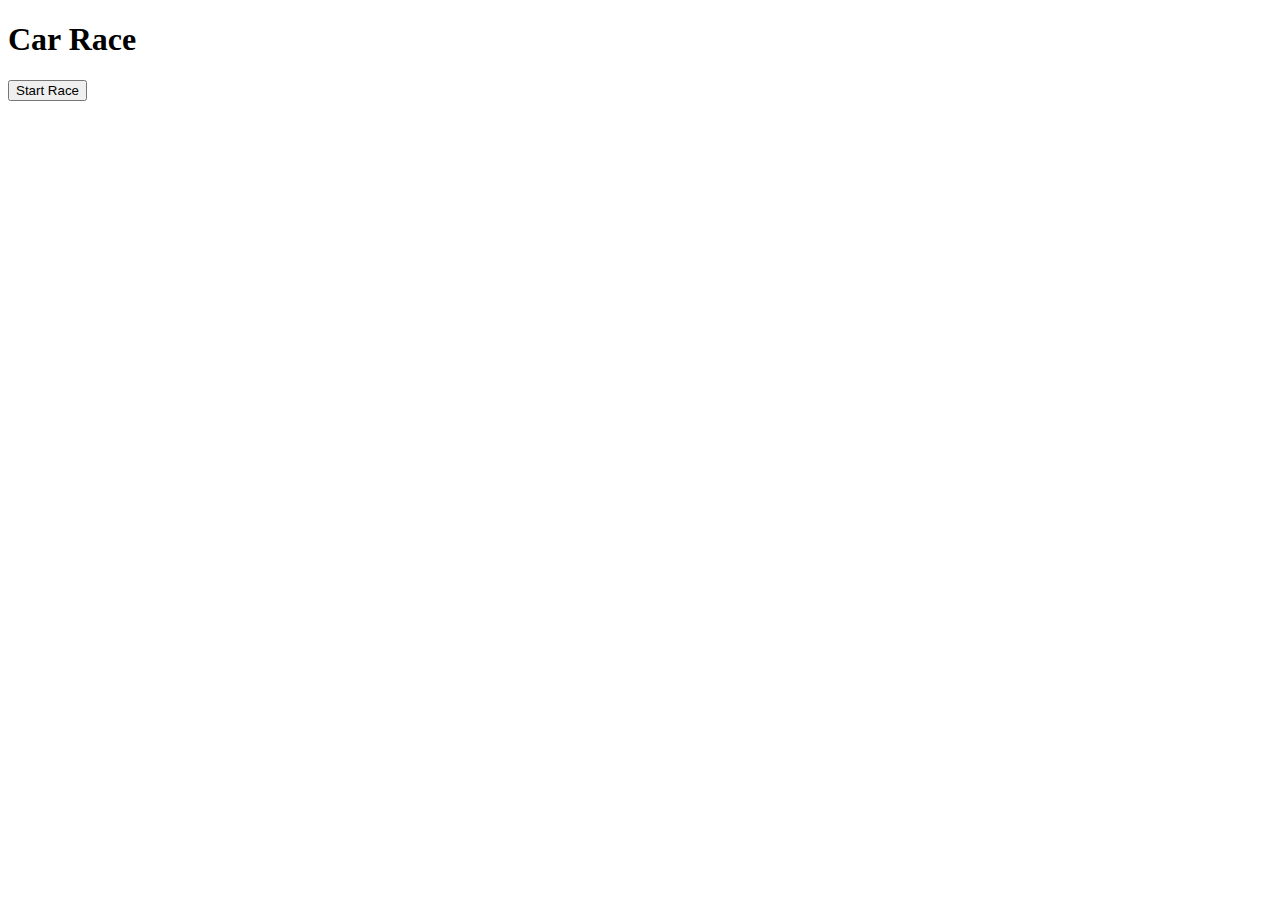
==== index.html @ 5f8ee7e8 "first commit" ====
<!DOCTYPE html>
<html lang="en">

<head>
  <meta charset="UTF-8">
  <meta name="viewport" content="width=device-width, initial-scale=1.0">
  <title>Car Race</title>
  <link rel="stylesheet" href="styles.css">
</head>

<body>
  <h1>Car Race</h1>
  <div id="carInfo"></div>
  <button id="startButton">Start Race</button>
  <script src="carSimulator.js"></script>
</body>

</html>
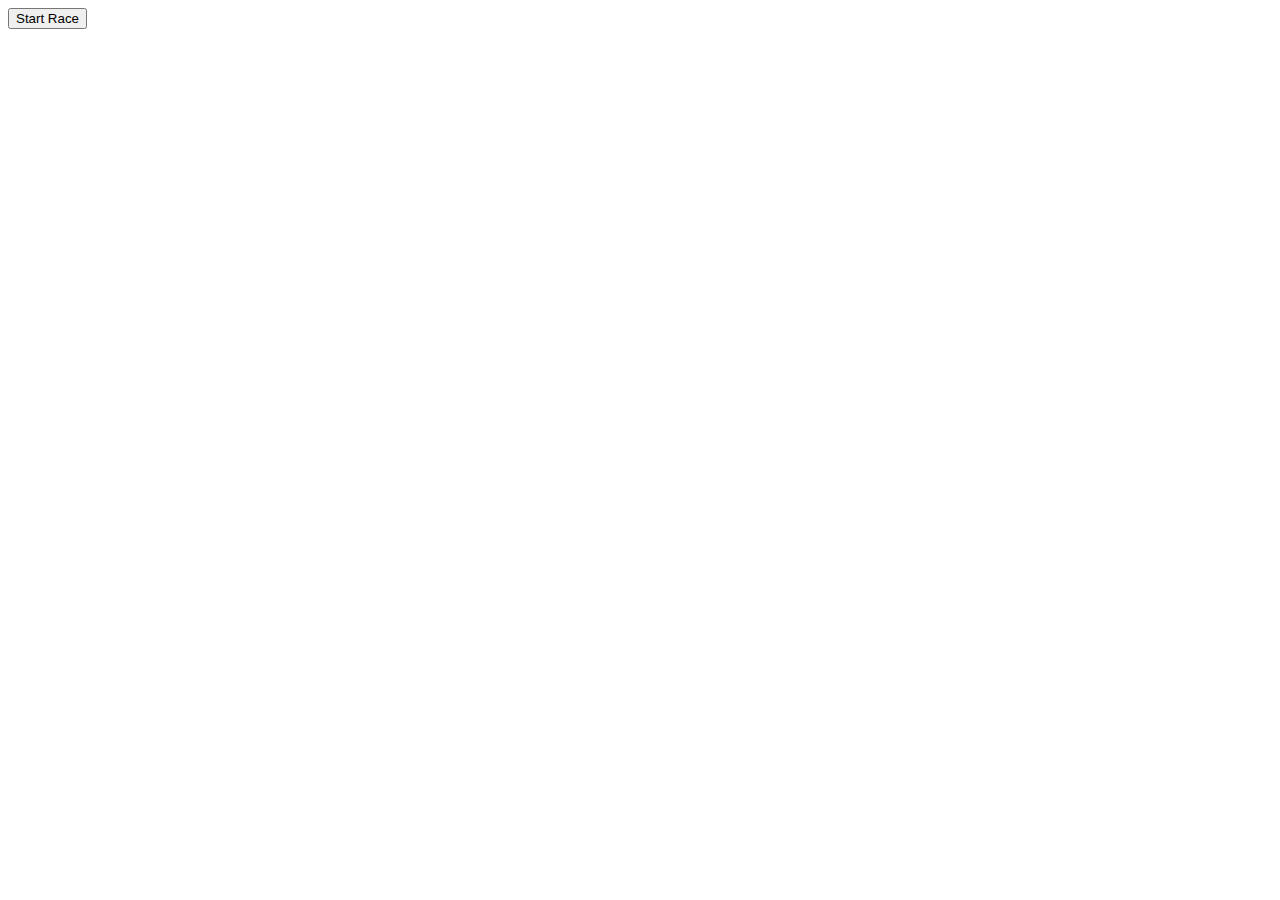
==== commit d543af86: "Changing html css and js." ====
--- a/index.html
+++ b/index.html
@@ -1,18 +1,23 @@
 <!DOCTYPE html>
 <html lang="en">
-
 <head>
   <meta charset="UTF-8">
   <meta name="viewport" content="width=device-width, initial-scale=1.0">
   <title>Car Race</title>
   <link rel="stylesheet" href="styles.css">
 </head>
-
 <body>
-  <h1>Car Race</h1>
-  <div id="carInfo"></div>
-  <button id="startButton">Start Race</button>
-  <script src="carSimulator.js"></script>
+  <div id="race-track">
+    <div id="car1" class="car"></div>
+    <div id="car2" class="car"></div>
+    <div id="car3" class="car"></div>
+    <div id="car4" class="car"></div>
+    <div id="car5" class="car"></div>
+    <div id="car6" class="car"></div>
+  </div>
+  <div id="car-info"></div>
+  <div id="winner-info"></div>
+  <button id="start-race-btn">Start Race</button>
+  <script src="script.js"></script>
 </body>
-
-</html>+</html>
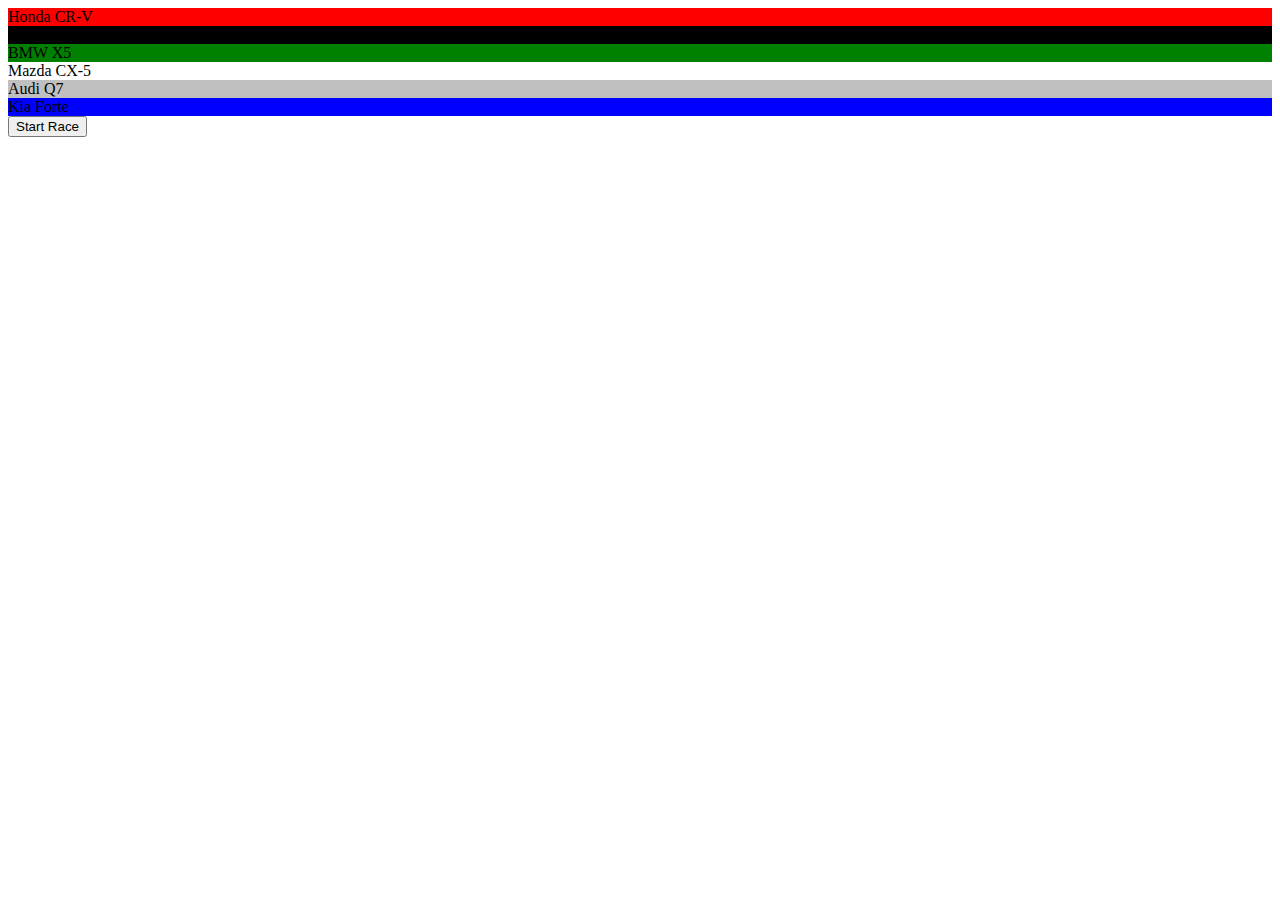
==== commit 9d4b85ce: "making path for js." ====
--- a/index.html
+++ b/index.html
@@ -18,6 +18,6 @@
   <div id="car-info"></div>
   <div id="winner-info"></div>
   <button id="start-race-btn">Start Race</button>
-  <script src="script.js"></script>
+  <script src="carSimulator.js"></script>
 </body>
 </html>
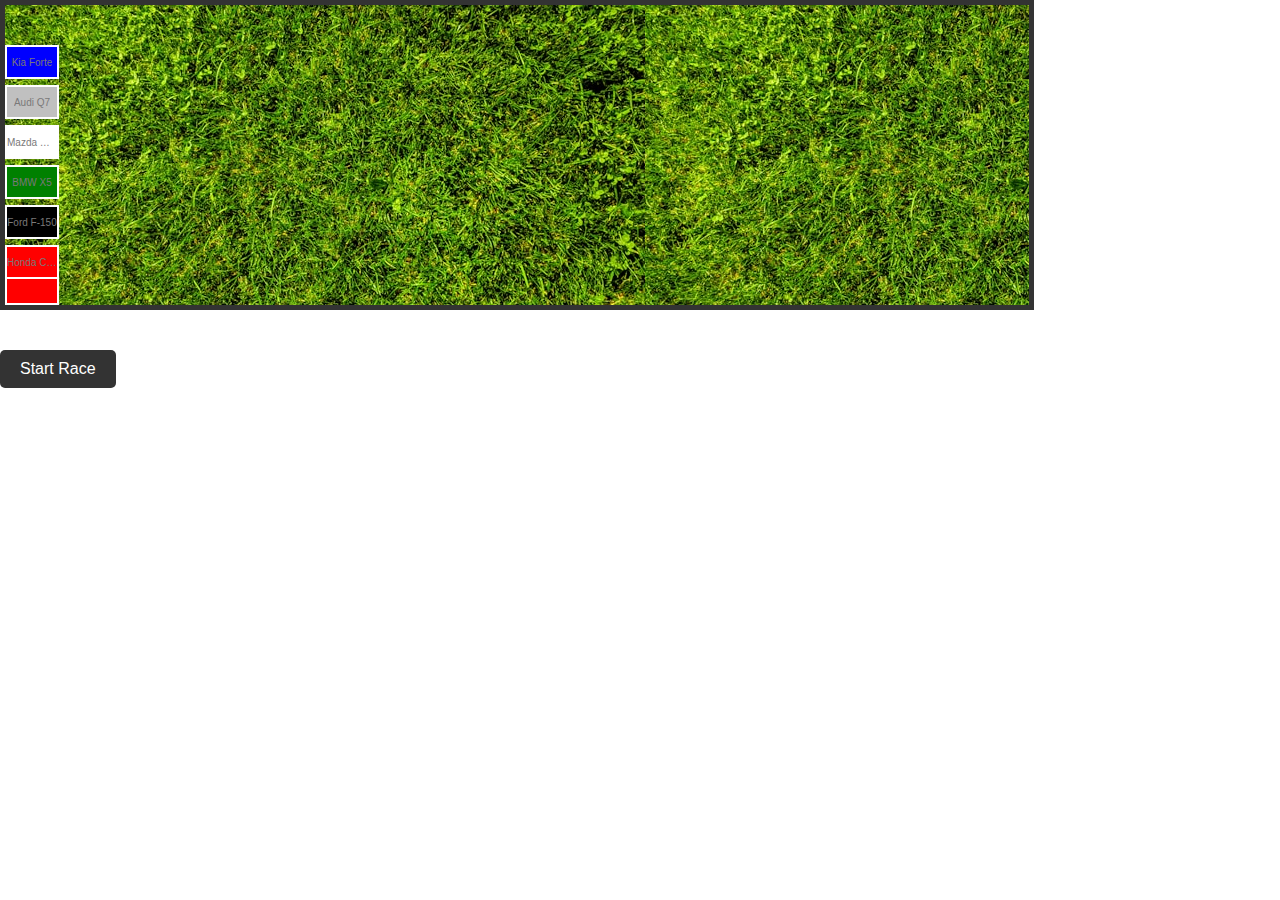
==== commit 4ff5be4f: "path change." ====
--- a/index.html
+++ b/index.html
@@ -4,7 +4,7 @@
   <meta charset="UTF-8">
   <meta name="viewport" content="width=device-width, initial-scale=1.0">
   <title>Car Race</title>
-  <link rel="stylesheet" href="styles.css">
+  <link rel="stylesheet" href="style.css">
 </head>
 <body>
   <div id="race-track">
--- a/style.css
+++ b/style.css
@@ -0,0 +1,56 @@
+body {
+    font-family: Arial, sans-serif;
+    margin: 0;
+    padding: 0;
+}
+
+#race-track {
+    position: relative;
+    width: 80vw;
+    height: 300px;
+    border: 5px solid #333;
+    background: url(images/bg.jpg);
+    overflow: hidden;
+}
+
+.car {
+    width: 50px;
+    height: 30px;
+    background-color: red;
+    position: absolute;
+    bottom: 0;
+    transition: left 0.5s ease-in-out;
+    display: flex;
+    justify-content: center;
+    align-items: center;
+    border: #fff 2px solid;
+}
+
+.car-name {
+    color: rgb(122, 121, 121);
+    font-size: 10px;
+    text-align: center;
+    white-space: nowrap;
+    overflow: hidden;
+    text-overflow: ellipsis;
+}
+
+#car-info {
+    margin-top: 20px;
+}
+
+#winner-info {
+    margin-top: 20px;
+    font-weight: bold;
+}
+
+button {
+    margin-top: 20px;
+    padding: 10px 20px;
+    font-size: 16px;
+    cursor: pointer;
+    background-color: #333;
+    color: #fff;
+    border: none;
+    border-radius: 5px;
+}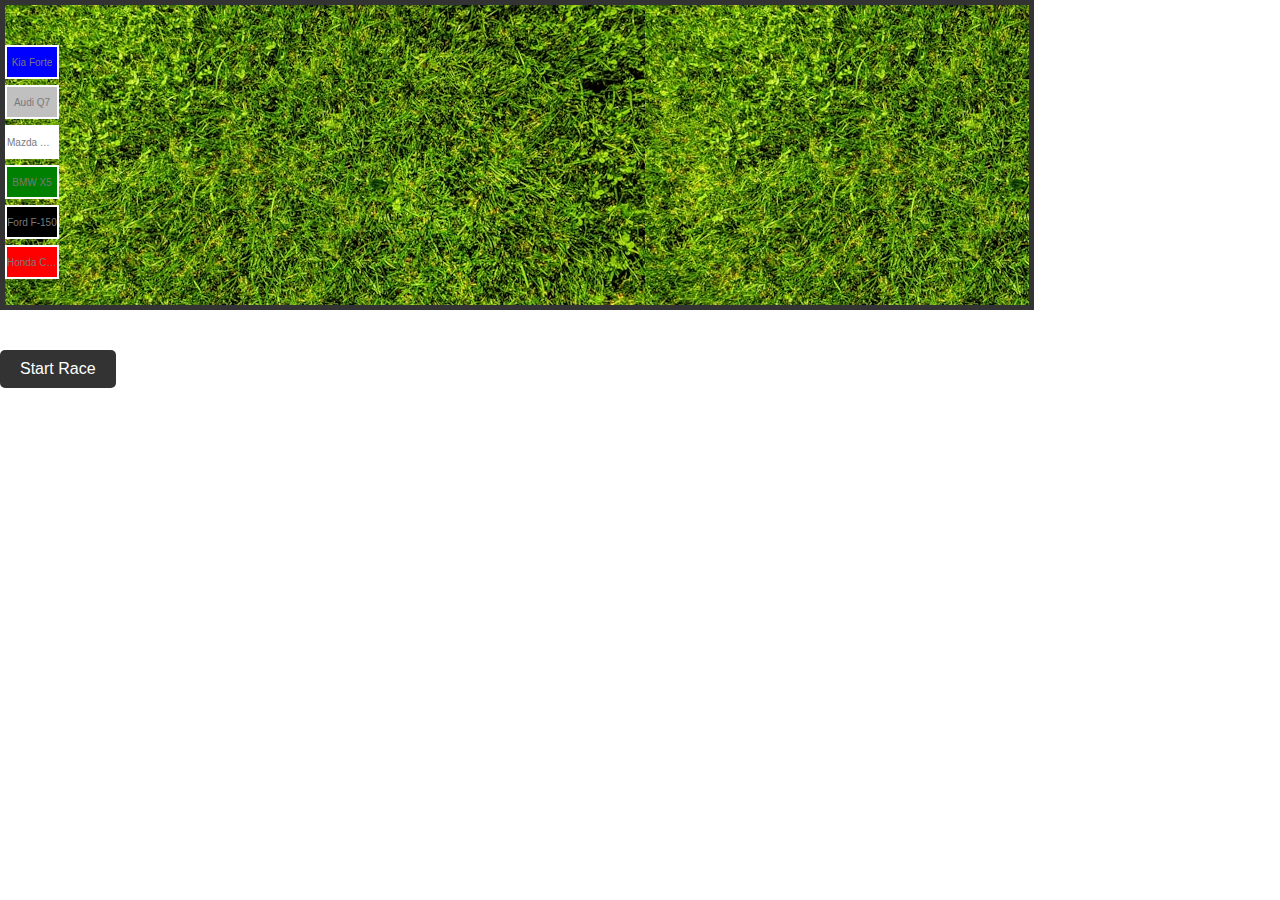
==== commit 45861635: "Removing extra car." ====
--- a/index.html
+++ b/index.html
@@ -8,12 +8,6 @@
 </head>
 <body>
   <div id="race-track">
-    <div id="car1" class="car"></div>
-    <div id="car2" class="car"></div>
-    <div id="car3" class="car"></div>
-    <div id="car4" class="car"></div>
-    <div id="car5" class="car"></div>
-    <div id="car6" class="car"></div>
   </div>
   <div id="car-info"></div>
   <div id="winner-info"></div>
